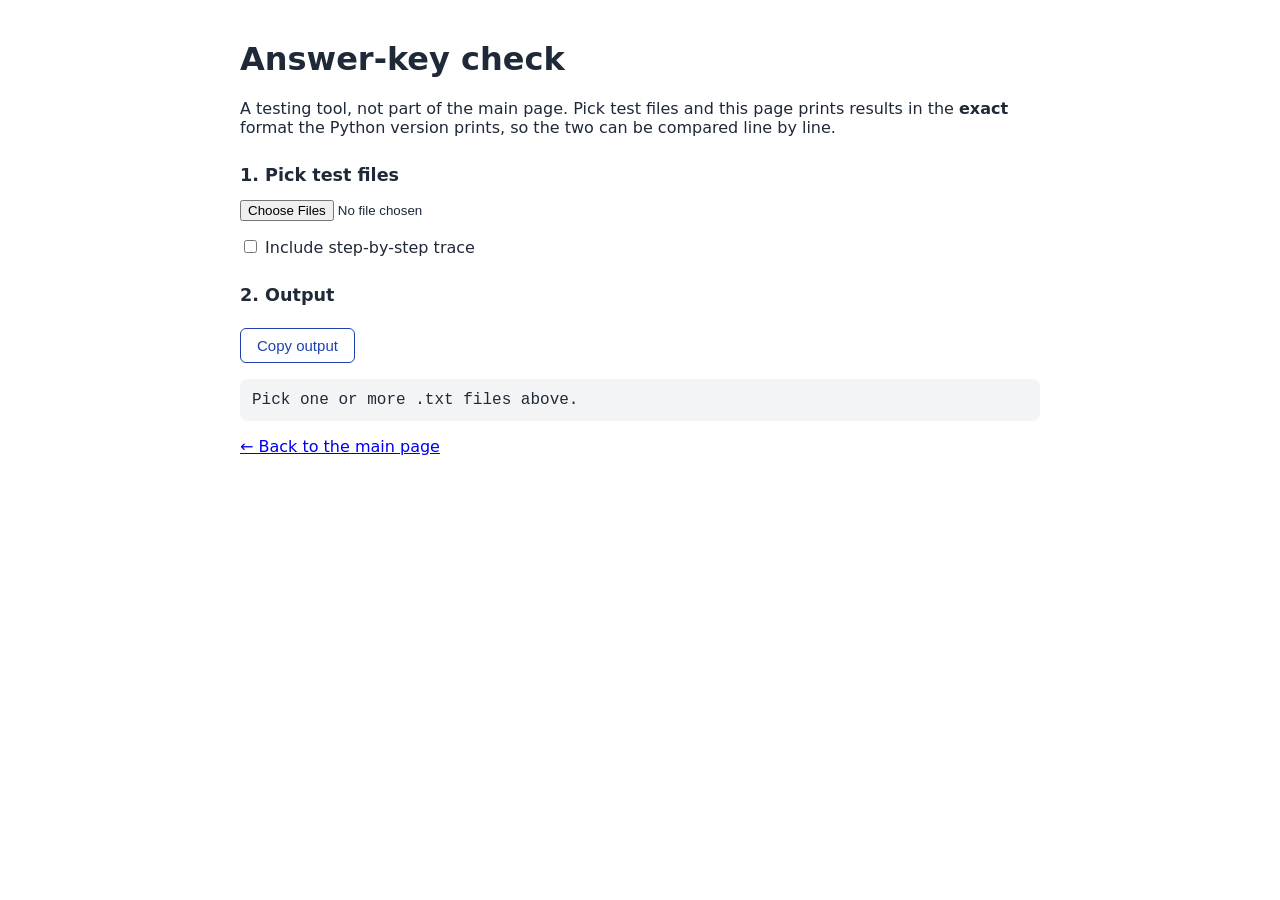
==== check.html @ 9668b860 "Add engine and answer-key check page" ====
<!DOCTYPE html>
<html lang="en">
<head>
  <meta charset="UTF-8">
  <meta name="viewport" content="width=device-width, initial-scale=1.0">
  <title>Answer-key check | NFA Visualizer</title>
  <link rel="stylesheet" href="css/style.css">
</head>
<body>
  <h1>Answer-key check</h1>
  <p class="intro">
    A testing tool, not part of the main page. Pick test files and this page prints
    results in the <strong>exact</strong> format the Python version prints, so the
    two can be compared line by line.
  </p>

  <section>
    <h2>1. Pick test files</h2>
    <!-- "multiple" lets you select many files at once (Ctrl+A in the picker). -->
    <input id="files" type="file" accept=".txt,text/plain" multiple>
    <p>
      <label><input id="trace" type="checkbox"> Include step-by-step trace</label>
    </p>
  </section>

  <section>
    <h2>2. Output</h2>
    <button id="copy" type="button" class="secondary">Copy output</button>
    <pre id="output" class="status">Pick one or more .txt files above.</pre>
  </section>

  <p><a href="index.html">← Back to the main page</a></p>

  <!-- Same building blocks as the main page, plus the checker. -->
  <script src="js/parser.js"></script>
  <script src="js/engine.js"></script>
  <script src="js/check.js"></script>
</body>
</html>
---- css/style.css ----
/* style.css: colors, fonts and spacing for the whole page. */

body {
  font-family: system-ui, sans-serif;
  max-width: 800px;
  margin: 40px auto;
  padding: 0 16px;
  color: #1f2937;
}

h2 {
  font-size: 1.1rem;
  margin-top: 28px;
}

/* The box where users type or paste a machine. */
#source {
  width: 100%;
  height: 260px;
  box-sizing: border-box;
  font-family: Consolas, "Courier New", monospace;
  font-size: 14px;
  padding: 10px;
  border: 1px solid #ccc;
  border-radius: 8px;
}

button {
  margin-top: 8px;
  padding: 8px 16px;
  font-size: 15px;
  border: none;
  border-radius: 6px;
  background: #1e40af;
  color: white;
  cursor: pointer;
}
button:hover { background: #1e3a8a; }

/* A lighter button for less important actions. */
button.secondary {
  background: white;
  color: #1e40af;
  border: 1px solid #1e40af;
}
button.secondary:hover { background: #eff6ff; }

/* The row of buttons under the text box. */
.actions {
  display: flex;
  align-items: center;
  gap: 10px;
  flex-wrap: wrap;
}
.actions button { margin-top: 8px; }
.file-name {
  margin-top: 8px;
  color: #6b7280;
  font-size: 14px;
}

/* The "What we found" box. Keeps line breaks and lines up columns. */
.status {
  white-space: pre-wrap;
  font-family: Consolas, "Courier New", monospace;
  padding: 12px;
  border-radius: 8px;
  background: #f3f4f6;
}
.status.ok    { background: #ecfdf5; border: 1px solid #10b981; }
.status.error { background: #fef2f2; border: 1px solid #ef4444; color: #991b1b; }

/* Cytoscape needs a box with a real height, or it draws nothing */
#machine {
  height: 300px;
  border: 1px solid #ccc;
  border-radius: 8px;
  display: flex;
  align-items: center;
  justify-content: center;
}
.placeholder { color: #9ca3af; }
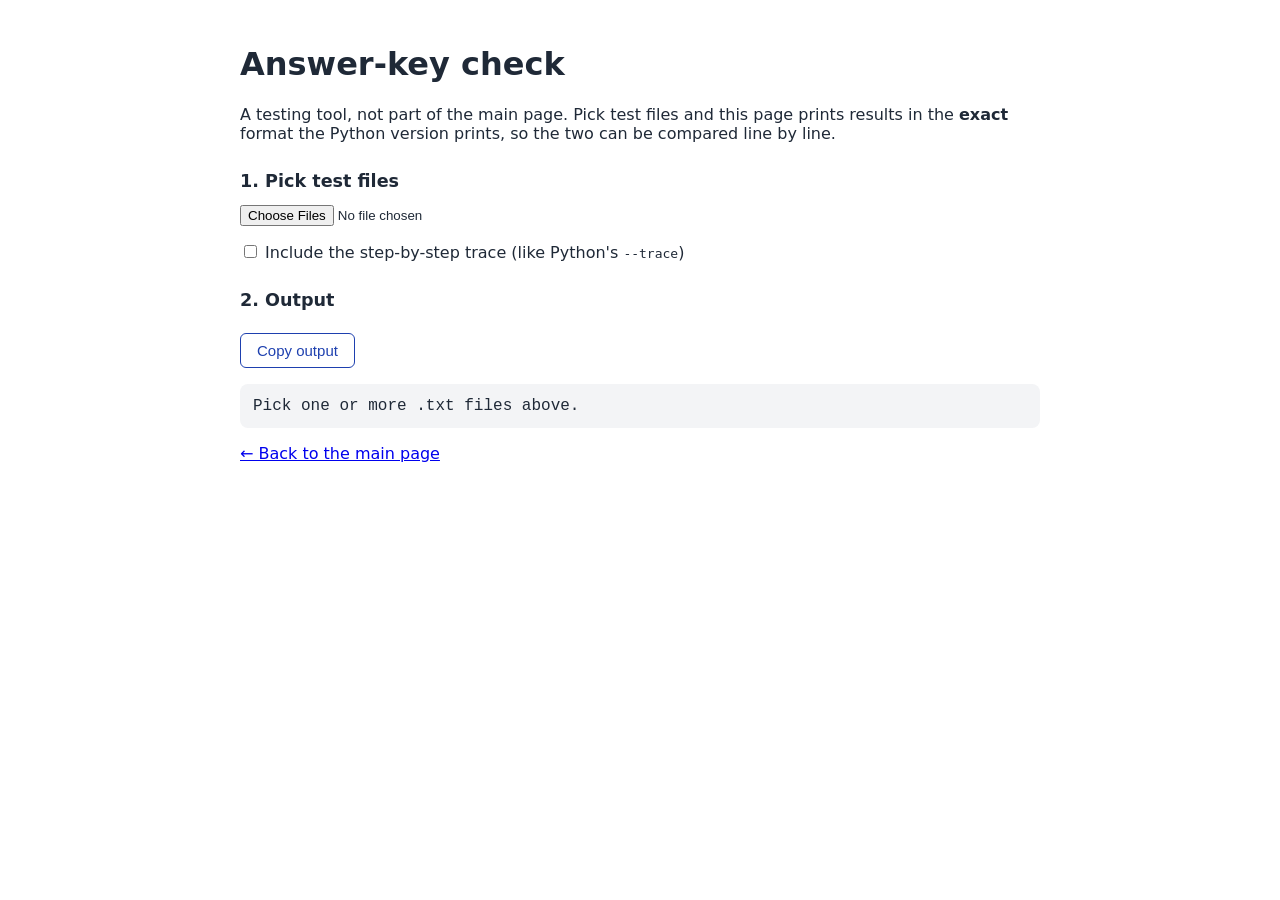
==== commit 59deb786: "Dark mode and phone layout" ====
--- a/check.html
+++ b/check.html
@@ -5,6 +5,7 @@
   <meta name="viewport" content="width=device-width, initial-scale=1.0">
   <title>Answer-key check | NFA Visualizer</title>
   <link rel="stylesheet" href="css/style.css">
+  <script src="js/theme.js"></script>
 </head>
 <body>
   <h1>Answer-key check</h1>
@@ -19,7 +20,7 @@
     <!-- "multiple" lets you select many files at once (Ctrl+A in the picker). -->
     <input id="files" type="file" accept=".txt,text/plain" multiple>
     <p>
-      <label><input id="trace" type="checkbox"> Include step-by-step trace</label>
+      <label><input id="trace" type="checkbox"> Include the step-by-step trace (like Python's <code>--trace</code>)</label>
     </p>
   </section>
 
--- a/css/style.css
+++ b/css/style.css
@@ -1,16 +1,162 @@
-/* style.css: colors, fonts and spacing for the whole page. */
-
+/* style.css: colors, fonts and spacing for the whole page.
+ *
+ * How the colors work:
+ *   Every color is a named "variable" (like --text or --node-fill) defined once
+ *   at the top. The light theme is the default. The dark theme just redefines the
+ *   same names. Everything below uses the names, never raw colors, so switching
+ *   themes is one change. display.js reads the --node / --edge / --current ...
+ *   variables too, so the Cytoscape drawing follows the theme as well.
+ */
+
+/* ===================== 1. Colors: light theme (default) ===================== */
+:root {
+  color-scheme: light;               /* tells the browser to style scrollbars etc. to match */
+
+  /* Page */
+  --bg: #ffffff;
+  --text: #1f2937;
+  --muted: #6b7280;
+  --border: #cbd5e1;
+  --surface: #f3f4f6;                /* grey boxes */
+  --input-bg: #ffffff;
+
+  /* Buttons */
+  --primary: #1e40af;
+  --primary-hover: #1e3a8a;
+  --primary-text: #ffffff;
+  --secondary-bg: #ffffff;
+  --secondary-text: #1e40af;
+  --secondary-hover: #eff6ff;
+  --chip-bg: #eff6ff;
+  --chip-border: #bfdbfe;
+  --chip-hover: #dbeafe;
+
+  /* Messages */
+  --ok-bg: #ecfdf5;   --ok-border: #10b981;   --ok-text: #064e3b;
+  --err-bg: #fef2f2;  --err-border: #ef4444;  --err-text: #991b1b;
+  --caption-bg: #fffbeb;  --caption-edge: #d97706;  --caption-why: #4b5563;
+
+  /* Table */
+  --line: #e5e7eb;
+  --th-bg: #f9fafb;
+  --row-hover: #f9fafb;
+  --row-current: #fef3c7;
+
+  /* Tape */
+  --cell-bg: #ffffff;
+  --cell-done-bg: #f3f4f6;
+  --cell-done-text: #9ca3af;
+
+  /* The drawing (read by display.js) */
+  --canvas: #fcfcfd;
+  --node-fill: #ffffff;    --node-border: #334155;    --node-text: #1f2937;
+  --edge: #64748b;         --edge-text: #1f2937;
+  --current-fill: #fde68a; --current-border: #b45309; --current-text: #1f2937;
+  --taken: #ea580c;        --taken-text: #c2410c;
+  --dead: #dc2626;
+  --winner-fill: #bbf7d0;  --winner-border: #15803d;  --winner-text: #14532d;
+  --loser-fill: #fecaca;   --loser-border: #b91c1c;   --loser-text: #7f1d1d;
+}
+
+/* ===================== 2. Colors: dark theme ===================== */
+/* theme.js sets data-theme="dark" on the page when dark mode is on. */
+:root[data-theme="dark"] {
+  color-scheme: dark;
+
+  --bg: #0f172a;
+  --text: #e2e8f0;
+  --muted: #94a3b8;
+  --border: #475569;
+  --surface: #1e293b;
+  --input-bg: #111827;
+
+  --primary: #3b82f6;
+  --primary-hover: #2563eb;
+  --primary-text: #ffffff;
+  --secondary-bg: #0f172a;
+  --secondary-text: #93c5fd;
+  --secondary-hover: #1e293b;
+  --chip-bg: #1e293b;
+  --chip-border: #334155;
+  --chip-hover: #273449;
+
+  --ok-bg: #052e1c;   --ok-border: #10b981;   --ok-text: #a7f3d0;
+  --err-bg: #3b0d0d;  --err-border: #f87171;  --err-text: #fecaca;
+  --caption-bg: #2a2110;  --caption-edge: #f59e0b;  --caption-why: #cbd5e1;
+
+  --line: #334155;
+  --th-bg: #1e293b;
+  --row-hover: #1e293b;
+  --row-current: #3a2e0b;
+
+  --cell-bg: #1e293b;
+  --cell-done-bg: #0f172a;
+  --cell-done-text: #64748b;
+
+  --canvas: #111827;
+  --node-fill: #1e293b;    --node-border: #94a3b8;    --node-text: #e2e8f0;
+  --edge: #94a3b8;         --edge-text: #e2e8f0;
+  --current-fill: #fcd34d; --current-border: #f59e0b; --current-text: #1f2937;
+  --taken: #fb923c;        --taken-text: #fdba74;
+  --dead: #f87171;
+  --winner-fill: #4ade80;  --winner-border: #22c55e;  --winner-text: #052e16;
+  --loser-fill: #f87171;   --loser-border: #ef4444;   --loser-text: #450a0a;
+}
+
+/* ===================== 3. Page layout ===================== */
 body {
   font-family: system-ui, sans-serif;
   max-width: 800px;
-  margin: 40px auto;
-  padding: 0 16px;
-  color: #1f2937;
-}
-
-h2 {
-  font-size: 1.1rem;
-  margin-top: 28px;
+  margin: 0 auto;
+  padding: 24px 16px 48px;
+  background: var(--bg);
+  color: var(--text);
+}
+
+/* Title on the left, theme button on the right. */
+.page-header {
+  display: flex;
+  align-items: center;
+  justify-content: space-between;
+  gap: 12px;
+}
+.page-header h1 { margin: 8px 0; }
+
+h2 { font-size: 1.1rem; margin-top: 28px; }
+
+.legend { color: var(--muted); font-size: 14px; margin-top: 8px; }
+
+/* ===================== 4. Buttons and inputs ===================== */
+button {
+  margin-top: 8px;
+  padding: 8px 16px;
+  font-size: 15px;
+  border: 1px solid var(--primary);
+  border-radius: 6px;
+  background: var(--primary);
+  color: var(--primary-text);
+  cursor: pointer;
+}
+button:hover { background: var(--primary-hover); }
+
+/* A lighter button for less important actions. */
+button.secondary {
+  background: var(--secondary-bg);
+  color: var(--secondary-text);
+  border-color: var(--secondary-text);
+}
+button.secondary:hover { background: var(--secondary-hover); }
+
+/* Buttons that can't be used right now: faded, and no hover change. */
+button:disabled { opacity: 0.4; cursor: default; }
+button:disabled:hover { background: var(--primary); }
+button.secondary:disabled:hover { background: var(--secondary-bg); }
+
+textarea, input[type="text"], select {
+  background: var(--input-bg);
+  color: var(--text);
+  border: 1px solid var(--border);
+  border-radius: 6px;
 }
 
 /* The box where users type or paste a machine. */
@@ -21,31 +167,10 @@
   font-family: Consolas, "Courier New", monospace;
   font-size: 14px;
   padding: 10px;
-  border: 1px solid #ccc;
   border-radius: 8px;
 }
 
-button {
-  margin-top: 8px;
-  padding: 8px 16px;
-  font-size: 15px;
-  border: none;
-  border-radius: 6px;
-  background: #1e40af;
-  color: white;
-  cursor: pointer;
-}
-button:hover { background: #1e3a8a; }
-
-/* A lighter button for less important actions. */
-button.secondary {
-  background: white;
-  color: #1e40af;
-  border: 1px solid #1e40af;
-}
-button.secondary:hover { background: #eff6ff; }
-
-/* The row of buttons under the text box. */
+/* A row of buttons and controls that wraps onto the next line if needed. */
 .actions {
   display: flex;
   align-items: center;
@@ -53,30 +178,213 @@
   flex-wrap: wrap;
 }
 .actions button { margin-top: 8px; }
-.file-name {
+.file-name { margin-top: 8px; color: var(--muted); font-size: 14px; }
+
+/* The "Try an example" row. */
+.preset-row { margin-bottom: 4px; }
+.preset-row select { padding: 6px 8px; font-size: 15px; }
+#preset-summary { margin: 4px 0 10px; }
+#preset-summary:empty { display: none; }
+
+/* The box where users type a test string. */
+#test-string {
   margin-top: 8px;
-  color: #6b7280;
+  padding: 8px 10px;
+  font-family: Consolas, "Courier New", monospace;
+  font-size: 15px;
+  min-width: 260px;
+}
+
+/* Small buttons for the test strings from the machine description. */
+.chips { margin: 10px 0; display: flex; flex-wrap: wrap; gap: 6px; }
+.chips:empty { display: none; }
+.chips .label { color: var(--muted); font-size: 14px; align-self: center; }
+button.chip {
+  margin: 0;
+  padding: 4px 10px;
+  font-family: Consolas, "Courier New", monospace;
   font-size: 14px;
-}
-
-/* The "What we found" box. Keeps line breaks and lines up columns. */
+  background: var(--chip-bg);
+  color: var(--secondary-text);
+  border: 1px solid var(--chip-border);
+}
+button.chip:hover { background: var(--chip-hover); }
+
+/* The theme switch in the top-right corner. */
+.theme-toggle { margin: 0; padding: 6px 12px; font-size: 14px; white-space: nowrap; }
+
+/* ===================== 5. Message boxes ===================== */
+/* "What we found" and the verdict. Keeps line breaks and lines up columns. */
 .status {
   white-space: pre-wrap;
   font-family: Consolas, "Courier New", monospace;
   padding: 12px;
   border-radius: 8px;
-  background: #f3f4f6;
-}
-.status.ok    { background: #ecfdf5; border: 1px solid #10b981; }
-.status.error { background: #fef2f2; border: 1px solid #ef4444; color: #991b1b; }
-
-/* Cytoscape needs a box with a real height, or it draws nothing */
+  background: var(--surface);
+  border: 1px solid transparent;
+  overflow-x: auto;                  /* long lines scroll instead of breaking the page */
+}
+.status.ok      { background: var(--ok-bg);  border-color: var(--ok-border);  color: var(--ok-text); }
+.status.error   { background: var(--err-bg); border-color: var(--err-border); color: var(--err-text); }
+.status.pending { color: var(--muted); }
+
+/* The verdict: a bold headline, then the reason underneath. */
+#verdict { font-family: system-ui, sans-serif; white-space: normal; }
+.status .verdict-title  { display: block; font-weight: 700; font-size: 17px; }
+.status .verdict-detail { display: block; margin-top: 4px; }
+
+/* The "heads up" warning under the tape. */
+.heads-up {
+  margin: 8px 0 0;
+  padding: 8px 12px;
+  border-radius: 6px;
+  background: var(--err-bg);
+  color: var(--err-text);
+  font-size: 15px;
+}
+
+/* The caption under the playback buttons. */
+.caption {
+  border-left: 4px solid var(--caption-edge);
+  background: var(--caption-bg);
+  padding: 10px 14px;
+  border-radius: 0 8px 8px 0;
+  margin-bottom: 12px;
+}
+.caption p { margin: 0; }
+.caption .what { font-size: 17px; font-weight: 600; }
+.caption .why { margin-top: 4px; color: var(--caption-why); }
+.caption .why::before { content: "Why: "; font-weight: 600; }
+
+/* ===================== 6. The drawing ===================== */
+/* The row of drawing controls above the machine. */
+.toolbar {
+  display: flex;
+  align-items: center;
+  gap: 10px;
+  flex-wrap: wrap;
+  margin-bottom: 8px;
+  font-size: 14px;
+}
+.toolbar button { margin-top: 0; padding: 6px 12px; font-size: 14px; }
+.toolbar select { padding: 6px 8px; font-size: 14px; }
+
+/* Cytoscape needs a box with a real height, or it draws nothing.
+   On short screens (phones) it shrinks so the buttons below stay in view. */
 #machine {
-  height: 300px;
-  border: 1px solid #ccc;
+  position: relative;
+  height: min(460px, 60vh);
+  min-height: 260px;
+  border: 1px solid var(--border);
   border-radius: 8px;
+  background: var(--canvas);
+}
+/* The grey message shown when there's nothing to draw. */
+.placeholder {
+  position: absolute;
+  inset: 0;
+  margin: 0;
   display: flex;
   align-items: center;
   justify-content: center;
-}
-.placeholder { color: #9ca3af; }+  text-align: center;
+  padding: 0 16px;
+  color: var(--muted);
+}
+
+/* Little color swatches in the legend, matching the drawing. */
+.key { padding: 0 4px; border-radius: 3px; }
+.key-current { background: var(--current-fill); color: var(--current-text); }
+.key-taken   { color: var(--taken-text); font-weight: 600; }
+.key-dead    { color: var(--dead); border: 1px dashed var(--dead); }
+.key-winner  { background: var(--winner-fill); color: var(--winner-text); }
+.key-loser   { background: var(--loser-fill); color: var(--loser-text); }
+
+/* ===================== 7. The tape and playback ===================== */
+/* The test string, one box per character. */
+.tape {
+  display: flex;
+  flex-wrap: wrap;
+  gap: 4px;
+  margin-top: 12px;
+  font-family: Consolas, "Courier New", monospace;
+  font-size: 18px;
+}
+.tape:empty { display: none; }
+.tape .cell {
+  min-width: 28px;
+  padding: 4px 6px;
+  text-align: center;
+  border: 1px solid var(--border);
+  border-radius: 4px;
+  background: var(--cell-bg);
+}
+.tape .cell.done    { color: var(--cell-done-text); background: var(--cell-done-bg); }   /* already read */
+.tape .cell.current { background: var(--current-fill); border-color: var(--current-border);
+                      color: var(--current-text); font-weight: 700; }                    /* just read */
+.tape .cell.never   { color: var(--cell-done-text); border-style: dotted;
+                      text-decoration: line-through; }                                  /* never read */
+.tape .cell.foreign { border: 2px solid var(--dead); color: var(--err-text); }           /* not in alphabet */
+.tape .cell.current.foreign { color: var(--current-text); }
+.tape .note { color: var(--muted); font-size: 14px; align-self: center; }
+
+/* The row of playback buttons under the drawing. */
+.player {
+  display: flex;
+  align-items: center;
+  gap: 8px;
+  flex-wrap: wrap;
+  margin: 12px 0;
+}
+.player button { margin-top: 0; }
+.step-label { font-size: 15px; margin-left: 6px; }
+
+/* ===================== 8. Step details table ===================== */
+details summary { cursor: pointer; margin-top: 28px; }
+details summary h2 { display: inline; margin: 0; }
+
+/* The table can scroll sideways on narrow screens instead of squashing. */
+#steps { overflow-x: auto; }
+
+.step-table {
+  width: 100%;
+  border-collapse: collapse;
+  margin-top: 12px;
+  font-size: 14px;
+}
+.step-table th, .step-table td {
+  text-align: left;
+  padding: 6px 8px;
+  border-bottom: 1px solid var(--line);
+  vertical-align: top;
+}
+.step-table th { background: var(--th-bg); }
+.step-table td.mono { font-family: Consolas, "Courier New", monospace; }
+.step-table .bad { color: var(--dead); font-weight: 600; }
+.step-table tr.clickable { cursor: pointer; }
+.step-table tr.clickable:hover td { background: var(--row-hover); }
+.step-table tr.current-row td,
+.step-table tr.current-row:hover td { background: var(--row-current); }
+.step-note { color: var(--muted); font-size: 14px; margin-top: 8px; }
+
+/* ===================== 9. Phones and touch screens ===================== */
+/* Narrow screens: less padding, full-width inputs, buttons share the row. */
+@media (max-width: 600px) {
+  body { padding: 12px 12px 40px; }
+  .page-header h1 { font-size: 1.5rem; }
+  #source { height: 220px; }
+  #test-string { min-width: 0; flex: 1 1 100%; }
+  .actions > button { flex: 1 1 auto; }
+  /* The four playback buttons split the row evenly; the step label goes below. */
+  .player button { flex: 1 1 0; padding-left: 4px; padding-right: 4px; }
+  .step-label { flex-basis: 100%; margin-left: 0; text-align: center; }
+  .toolbar select { flex: 1 1 auto; }
+}
+
+/* Fingers are bigger than mouse pointers: make everything tappable. */
+@media (pointer: coarse) {
+  button, select { min-height: 44px; }
+  button.chip { min-height: 40px; }
+  /* Phones zoom in on text boxes with text smaller than 16px. Prevent that. */
+  textarea, input[type="text"], select, #source { font-size: 16px; }
+}
